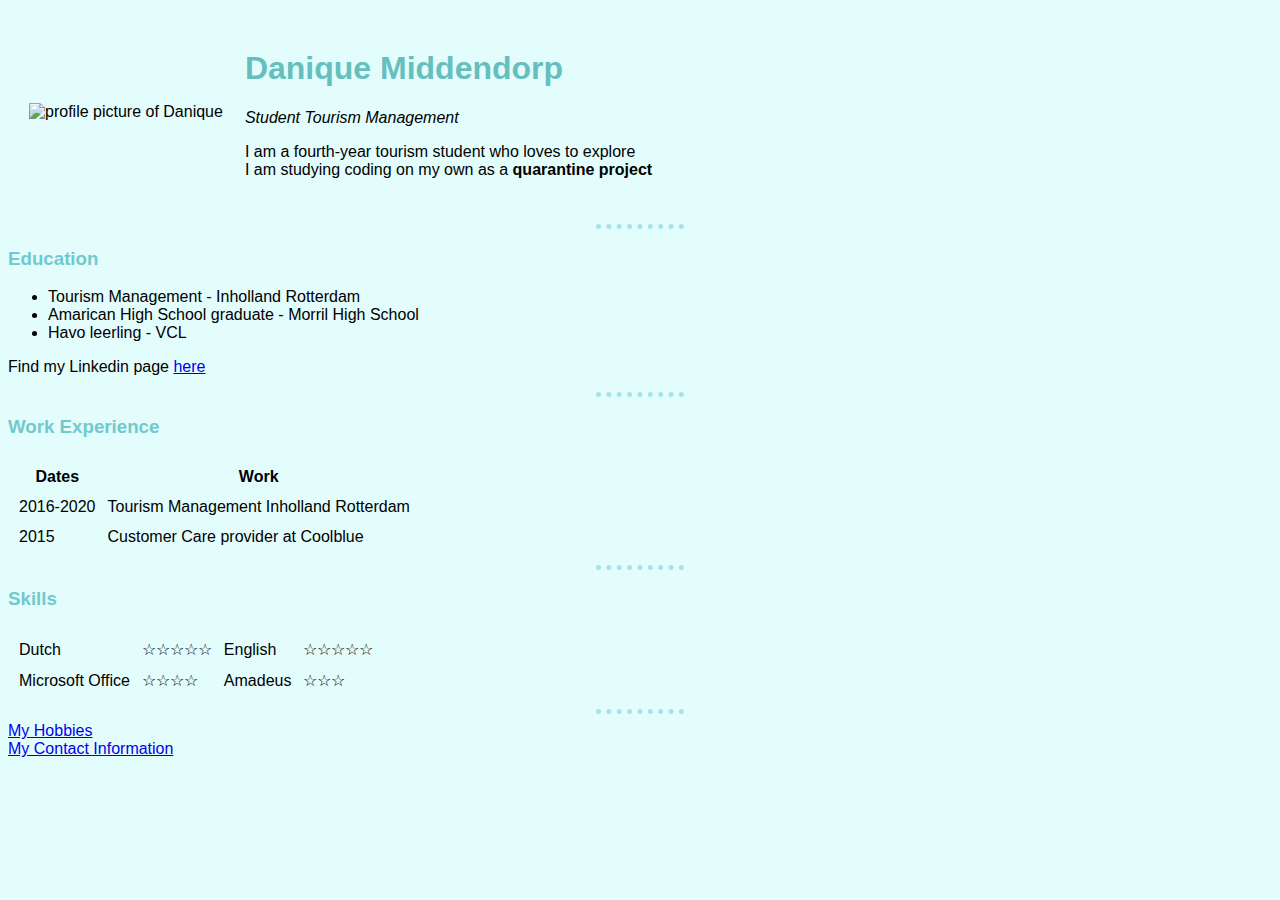
==== index.html @ bc096bc4 "Add files via upload" ====
<!DOCTYPE html>
<html lang="en" dir="ltr">

<head>
  <meta charset="utf-8">
  <title>Danique's Personal site</title>
  <link rel="stylesheet" href="css/styles.css">
</head>

<body>
  <table cellspacing=20>
    <tr>
      <td><img src="https://media-exp1.licdn.com/dms/image/C5603AQG-VQdio8PZPw/profile-displayphoto-shrink_200_200/0?e=1593648000&v=beta&t=fPRGliuSbMFxpWMI3I3-Hhe2_smj9H86WjPF8JFjJgg" alt="profile picture of Danique"></td>
      <td>
        <h1>Danique Middendorp</h1>
        <p><em>Student Tourism Management</em></p>
        <p>I am a fourth-year tourism student who loves to explore
          <br> I am studying coding on my own as a <strong>quarantine project</strong></p>
      </td>
    </tr>
  </table>
  <hr>
  <h3>Education</h3>
  <ul>
    <li>Tourism Management - Inholland Rotterdam</li>
    <li>Amarican High School graduate - Morril High School</li>
    <li>Havo leerling - VCL</li>
  </ul>
  <p>Find my Linkedin page <a href="https://www.linkedin.com/in/danique-middendorp/">here</a></p>
  <hr>
  <h3>Work Experience</h3>
  <table cellspacing="10">
    <thead>
      <tr>
        <th>Dates</th>
        <th>Work</th>
      </tr>
    </thead>
    <tbody>
      <tr>
        <td>2016-2020</td>
        <td>Tourism Management Inholland Rotterdam</td>
      </tr>
      <tr>
        <td>2015</td>
        <td>Customer Care provider at Coolblue</td>
      </tr>
    </tbody>
    <tfoot>

    </tfoot>
  </table>
  <hr>
  <h3>Skills</h3>
  <table cellspacing="10">
    <tr>
      <td>Dutch</td>
      <td>☆☆☆☆☆</td>
      <td>English</td>
      <td>☆☆☆☆☆</td>
    </tr>
    <tr>
      <td>Microsoft Office</td>
      <td>☆☆☆☆</td>
      <td>Amadeus</td>
      <td>☆☆☆</td>
    </tr>
  </table>
  <hr>
  <a href="hobbies.html">My Hobbies</a>
  <br>
  <a href="contact.html">My Contact Information</a>
</body>

</html>
---- css/styles.css ----
body {
  background-color: #e3fdfd;
  font: caption;

}

hr {
  border-style: none;
  border-top-style: dotted;
  border-color: #a6e3e9;
  border-width: 5px;
  width: 7%;
}
h1 {
  color: #66BFBF;
}
h3 {
  color: #71c9ce;
}
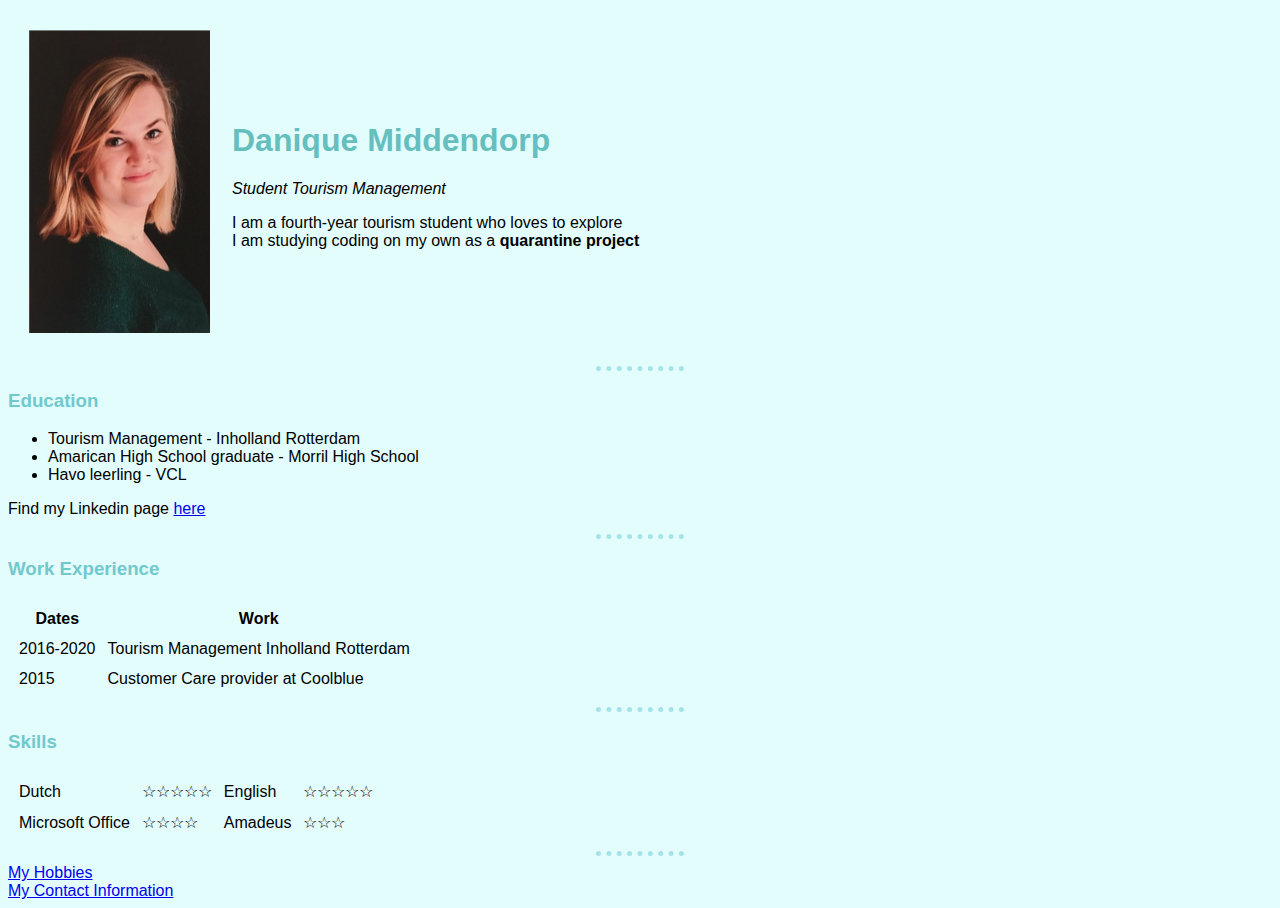
==== commit 472f7e8b: "Add files via upload" ====
--- a/index.html
+++ b/index.html
@@ -10,7 +10,7 @@
 <body>
   <table cellspacing=20>
     <tr>
-      <td><img src="https://media-exp1.licdn.com/dms/image/C5603AQG-VQdio8PZPw/profile-displayphoto-shrink_200_200/0?e=1593648000&v=beta&t=fPRGliuSbMFxpWMI3I3-Hhe2_smj9H86WjPF8JFjJgg" alt="profile picture of Danique"></td>
+      <td><img src="./Picture 1.png" alt="profile picture of Danique"></td>
       <td>
         <h1>Danique Middendorp</h1>
         <p><em>Student Tourism Management</em></p>
